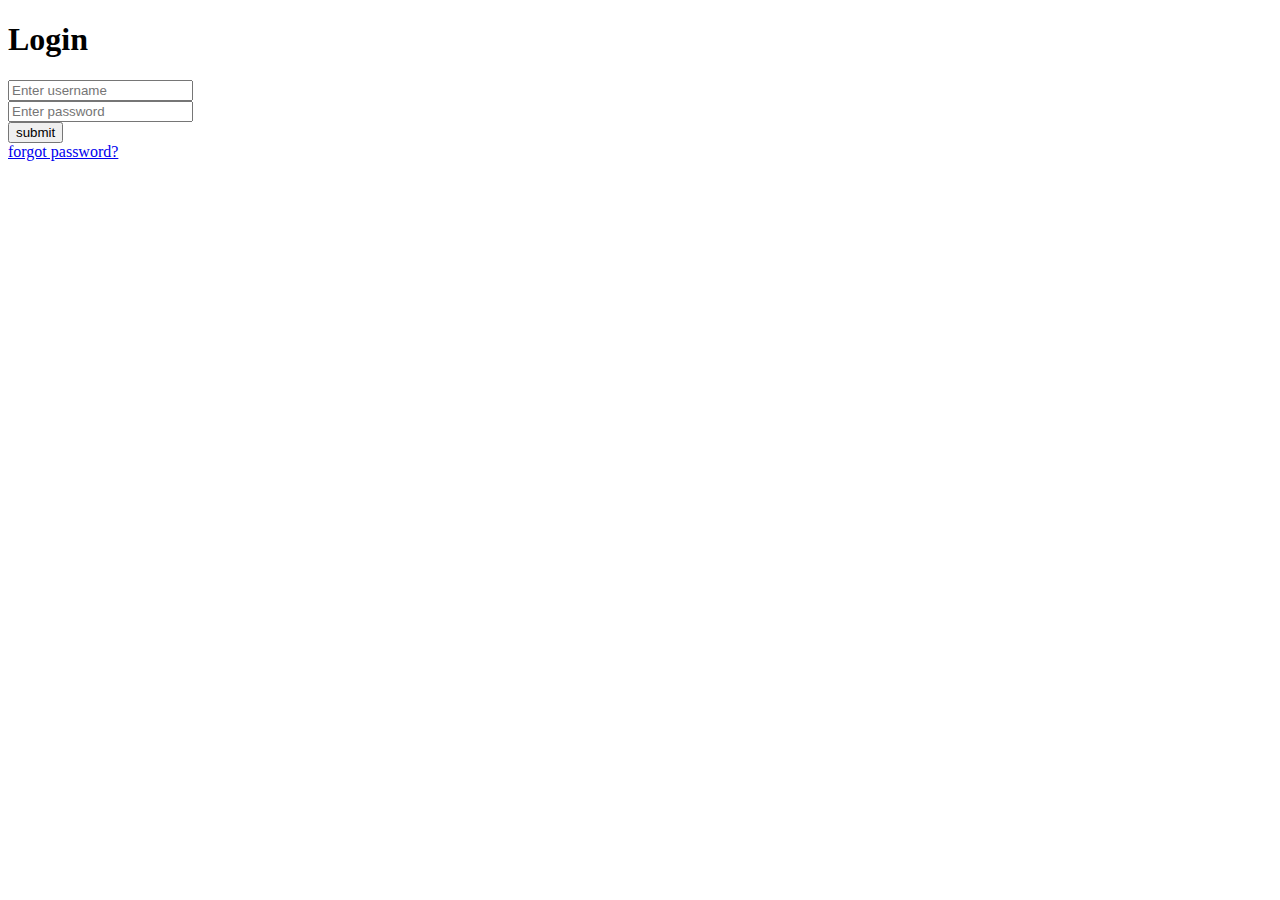
==== index.html @ fbca4357 "html files added" ====
<!doctype html>

<!-- If multi-language site, reconsider usage of html lang declaration here. -->
<html lang="en"> 

<head>
 
  <meta charset="utf-8">
  <meta name="viewport" content="width=device-width, initial-scale=1.0">

  <title>Client</title>
  
  <!-- Place favicon.ico in the root directory: mathiasbynens.be/notes/touch-icons -->
  <link rel="shortcut icon" href="favicon.ico" />

  <!--font-awesome link for icons-->
  <link rel="stylesheet" href="https://cdnjs.cloudflare.com/ajax/libs/font-awesome/4.7.0/css/font-awesome.min.css">

  <!-- Default style-sheet is for 'media' type screen (color computer display).  -->
  <link rel="stylesheet" media="screen" href="assets/css/style.css" >

  <!-- html5shiv aka html5 shim. Supporting HTML5 and CSS for IE browsers less than IE9. -->	
  <!--[if lt IE 9]>  
  <script src="http://html5shiv.googlecode.com/svn/trunk/html5.js"></script>  
  <![endif]-->

</head>

<body>
  <!--container start-->
  <div class="container">
    <!--main section start-->
    <main>
      <h1>Login</h1>
      <form action="homepage.html" method="post">
        <div class="usernamefield">
          <input type="text" name="username" class="username" placeholder="Enter username">
        </div>
        <div class="passwordfield">
          <input type="text" name="password" class="password" placeholder="Enter password">
        </div>
        <div class="submit">
          <input type="submit" value="submit">
        </div>
      </form>
      <a href="#FIXME" title="Forgot Password" target="_blank">forgot password?</a>
    </main>
    <!--main section end-->
  </div>
  <!--container end-->

 <script src="assets/vendor/jquery-1.8.3.min.js"></script>
<script src="assets/js/script.js"></script> 
</body>
</html>
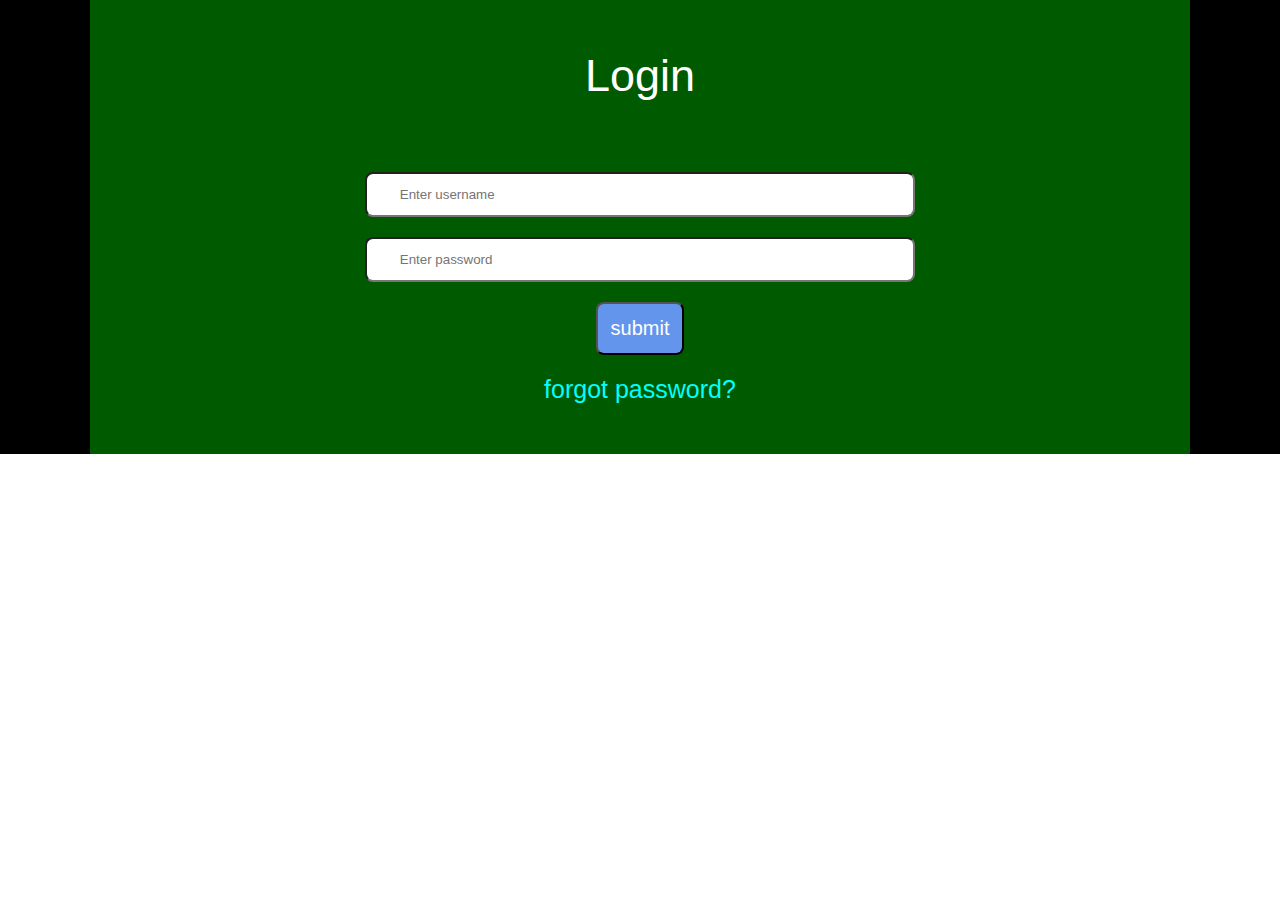
==== commit 472fe5bb: "event is passed through onsubmit function" ====
--- a/index.html
+++ b/index.html
@@ -8,7 +8,7 @@
   <meta charset="utf-8">
   <meta name="viewport" content="width=device-width, initial-scale=1.0">
 
-  <title>Client</title>
+  <title>login page</title>
   
   <!-- Place favicon.ico in the root directory: mathiasbynens.be/notes/touch-icons -->
   <link rel="shortcut icon" href="favicon.ico" />
@@ -31,6 +31,8 @@
   <div class="container">
     <!--main section start-->
     <main>
+      <section class="login-page" onsubmit="login(event)">
+      <div class="wrapper">
       <h1>Login</h1>
       <form action="homepage.html" method="post">
         <div class="usernamefield">
@@ -43,8 +45,10 @@
           <input type="submit" value="submit">
         </div>
       </form>
-      <a href="#FIXME" title="Forgot Password" target="_blank">forgot password?</a>
+      <a href="#FIXME" title="Forgot Password" target="_blank" class="forgot">forgot password?</a>
+    </section>
     </main>
+  </div>
     <!--main section end-->
   </div>
   <!--container end-->
--- a/assets/css/style.css
+++ b/assets/css/style.css
@@ -0,0 +1,434 @@
+@charset "utf-8";
+/* ==========================================================================
+   1. CSS Reset Code
+   ========================================================================== */
+
+/* 1.1. Eric Meyers Reset
+   http://meyerweb.com/eric/tools/css/reset/
+   v2.0 | 20110126
+   License: none (public domain)
+   ========================================================================== */
+html, body, div, span, applet, object, iframe, h1, h2, h3, h4, h5, h6, p,
+blockquote, pre, a, abbr, acronym, address, big, cite, code, del, dfn, em, img,
+ins, kbd, q, s, samp, small, strike, strong, sub, sup, tt, var, b, u, i, center,
+dl, dt, dd, ol, ul, li, fieldset, form, label, legend, table, caption, tbody,
+tfoot, thead, tr, th, td, article, aside, canvas, details, embed, figure,
+figcaption, footer, header, hgroup, menu, nav, output, ruby, section, summary,
+time, mark, audio, video {
+  margin: 0;
+  padding: 0;
+  border: 0;
+  font-size: 100%;
+  font: inherit;
+  vertical-align: baseline;
+}
+
+/* HTML5 display-role reset for older browsers */
+article, aside, details, figcaption, figure,
+footer, header, hgroup, menu, nav, section {
+  display: block;
+}
+
+/* Force scrollbar */
+html { overflow-y: scroll; }
+
+/* Align radios and text inputs with their label */
+
+input[type='radio'] { vertical-align: text-bottom; }
+
+/* Hand cursor on clickable input elements */
+label,
+input[type='button'],
+input[type='submit'],
+button {
+  cursor: pointer;
+}
+
+strong {
+  font-weight: bold;
+  font-family: inherit;
+  font-size: inherit;
+}
+
+em { font-style: italic; }
+
+img {
+  width: 100%;
+  border: 0;
+  vertical-align: middle;
+}
+
+sub,
+sup {
+  vertical-align: baseline;
+  position: relative;
+  font-size: 55%;
+  line-height: 0;
+}
+
+sup { top: -.7em; }
+sub { bottom: -.25em; }
+
+/* 1.2. Clear Fix
+   ========================== */
+
+.cf:before,
+.cf:after {
+  display: table;
+  content: " ";
+}
+
+.cf:after { clear: both; }
+.cf { *zoom: 1; }
+
+/*for all*/
+body {
+  box-sizing: border-box;
+  font-family: sans-serif;
+}
+
+a { 
+  display: inline-block;
+  text-decoration: none; 
+}
+
+li {
+  display: inline-block;
+  list-style-type: none;
+}
+
+/*for wrapper*/
+.wrapper {
+  max-width: 1519px;
+  width: 86%; 
+  margin: 0 auto;
+}
+
+
+/*=================================
+  Header styling starts here
+=================================*/
+header {
+  background-color: #a52a2a;
+}
+
+header .wrapper {
+  display: flex;
+  align-items: center;
+  justify-content: space-between;
+}
+
+.logo img {
+  width: 38%;
+  border-radius: 50px;
+}
+
+.hamburger,
+.cross {
+  display: none;
+  text-indent: -9999px;
+}
+
+.hamburger::before,
+.cross::before {
+  content: "\f0c9";
+  float: right;
+  color: #000;
+  font-family: "fontAwesome";
+  text-indent: 0;
+}
+
+.cross::before {
+  content: "\f00d";
+}
+
+.menus {
+  flex-basis: 20%;
+}
+
+.menus ul {
+  display: flex;
+  justify-content: space-between;
+}
+
+.menus ul li a {
+  color: #ffff00;
+}
+
+.logout {
+  color: #fff;
+}
+
+/*=================================
+  Header styling ends here
+=================================*/  
+
+/*=================================
+  main styling starts here
+=================================*/
+
+/* login page styling start  */
+
+main {
+    width: 100%;
+    background-image: url(https://blog.playo.co/wp-content/uploads/2017/03/football-shots-you-need-to-know.jpg);
+    background-size: cover;
+    background-repeat: no-repeat;
+    background-color: #000;
+    background-blend-mode:luminosity;
+    color: #fff;
+}
+
+.login-page .wrapper {
+  padding: 50px 0;
+  display: flex;
+  flex-direction: column;
+  justify-content: center;
+  align-items: center;
+  background-color: rgb(0,128,0,0.7);
+}
+
+h1 {
+  text-align: center;
+  font-size: 45px;
+}
+
+h2 {
+  font-size: 35px;
+  color: #ff00ff;
+}
+
+form {
+  margin-top: 50px;
+  width: 50%;
+}
+
+input {
+  width: 100%;
+  padding: 13px 33px;
+  margin-top: 20px;
+  border-radius: 8px;
+  box-sizing: border-box;
+}
+
+.submit {
+  text-align: center;
+}
+
+input[type="submit"] {
+  width: auto;
+  padding: 13px;
+  margin: 20px auto;
+  background-color: #6495ed;
+  color: #fff;
+  font-size: 20px;
+}
+
+.forgot {
+  color: #00ffff;
+  font-size: 25px;
+}
+
+/* login page styling ends  */
+/* about leage styling starts */
+
+.about-leage {
+  width: 50%;
+  margin-top: 20px;
+  font-size: 25px;
+}
+
+.leage-info .wrapper {
+  padding: 50px 0;
+  display: flex;
+  flex-direction: column;
+  align-items: center;
+  background: rgb(0,128,0,0.7);
+}
+
+h3 {
+  margin-top: 20px;
+  color: #ff00ff;
+  font-size: 36px;
+ }
+
+ .leage-history {
+  width: 50%;
+  margin-top: 20px;
+  font-size: 21px;
+ }
+
+/* about leage styling ends  */
+/* club list styling start  */
+
+.clublist .wrapper {
+  padding: 20px 0;
+  display: flex;
+  justify-content: space-around;
+  background-color: rgb(0,128,0,0.7);
+}
+
+.clubs-dropper {
+  font-size: 27px;
+}
+
+.clublistmenu {
+  margin-top: 20px;
+  display: flex;
+  flex-direction: column;
+  row-gap: 10px;
+  font-size: 20px;
+}
+
+.clublistmenu li {
+  cursor: pointer;
+}
+
+.team-info {
+  display: flex;
+  flex-direction: column;
+  row-gap: 10px;
+}
+
+.team-results {
+  margin-top: 20px;
+}
+
+.team-results-match-info {
+  padding: 16px;
+  border-bottom: 4px dashed;
+  display: flex;
+  flex-direction: column;
+  row-gap: 10px;
+  text-align: center;
+}
+
+.team-performance-box {
+  margin-top: 20px;
+  display: flex;
+  flex-direction: column;
+  row-gap: 10px;
+}
+
+.load-more {
+  padding: 10px;
+  margin: 10% 36%;
+  background-color: #008000;
+  color: #fff;
+  white-space: nowrap;
+}
+
+/* club list styling end  */
+/* match details styling start  */
+
+.match-details .wrapper {
+  padding: 20px 0;
+  display: flex;
+  justify-content: space-around;
+  background-color: rgb(0,128,0,0.7);
+}
+
+.matchdays-dropper {
+  font-size:27px
+}
+
+.matchdays {
+  margin-top: 20px;
+  display: flex;
+  flex-direction: column;
+  row-gap: 10px;
+  font-size: 20px;
+}
+
+.matchdays li {
+  cursor: pointer;
+}
+
+.match-result-details {
+  padding: 16px 0;
+  border-bottom: 4px dashed;
+  display: flex;
+  flex-direction: column;
+  row-gap: 10px;
+}
+
+.match-result-teams a{
+  color: #fff;
+}
+
+.match-result-load-more {
+  padding: 10px;
+  margin: 10% 25%;
+  background-color: #008000;
+  color: #fff;
+  white-space: nowrap;
+}
+
+/* match details styling end  */
+/*=================================
+  main styling ends here
+=================================*/
+
+/*=================================
+  footer styling starts here
+=================================*/ 
+footer {
+  background-color: #a52a2a;
+}
+
+footer .wrapper {
+  display: flex;
+  align-items: center;
+  justify-content: space-between;
+}
+  
+footer img {
+  width: 38%;
+  border-radius: 50px;
+}
+
+.copyright {
+  color: #fff;
+  font-size: 15px;
+}
+
+.social-links li a {
+  text-indent: -9999px;
+}
+
+.social-links li a::before {
+  content: "\f09a";
+  padding: 4px 6px;
+  float: right;
+  border-radius: 100%;
+  color: #ffa500;
+  font-family: "fontAwesome";
+  font-size: 23px;
+  text-indent: 0;
+  transition: all ease-in-out 0.5s;
+  -webkit-transition: all ease-in-out 0.5s;
+  -ms-transition: all ease-in-out 0.5s;
+  -o-transition: all ease-in-out 0.5s;
+  -moz-transition: all ease-in-out 0.5s;
+}
+
+.social-links li:nth-child(2) a::before {
+  content: "\f16d";
+}
+
+.social-links li:nth-child(3) a::before {
+  content: "\f099";
+}
+
+
+ /*=================================
+  footer styling ends here
+=================================*/ 
+
+/*media query starts*/
+/*media query for 995px starts here*/
+@media only screen and (max-width: 995px) {
+
+
+
+}  